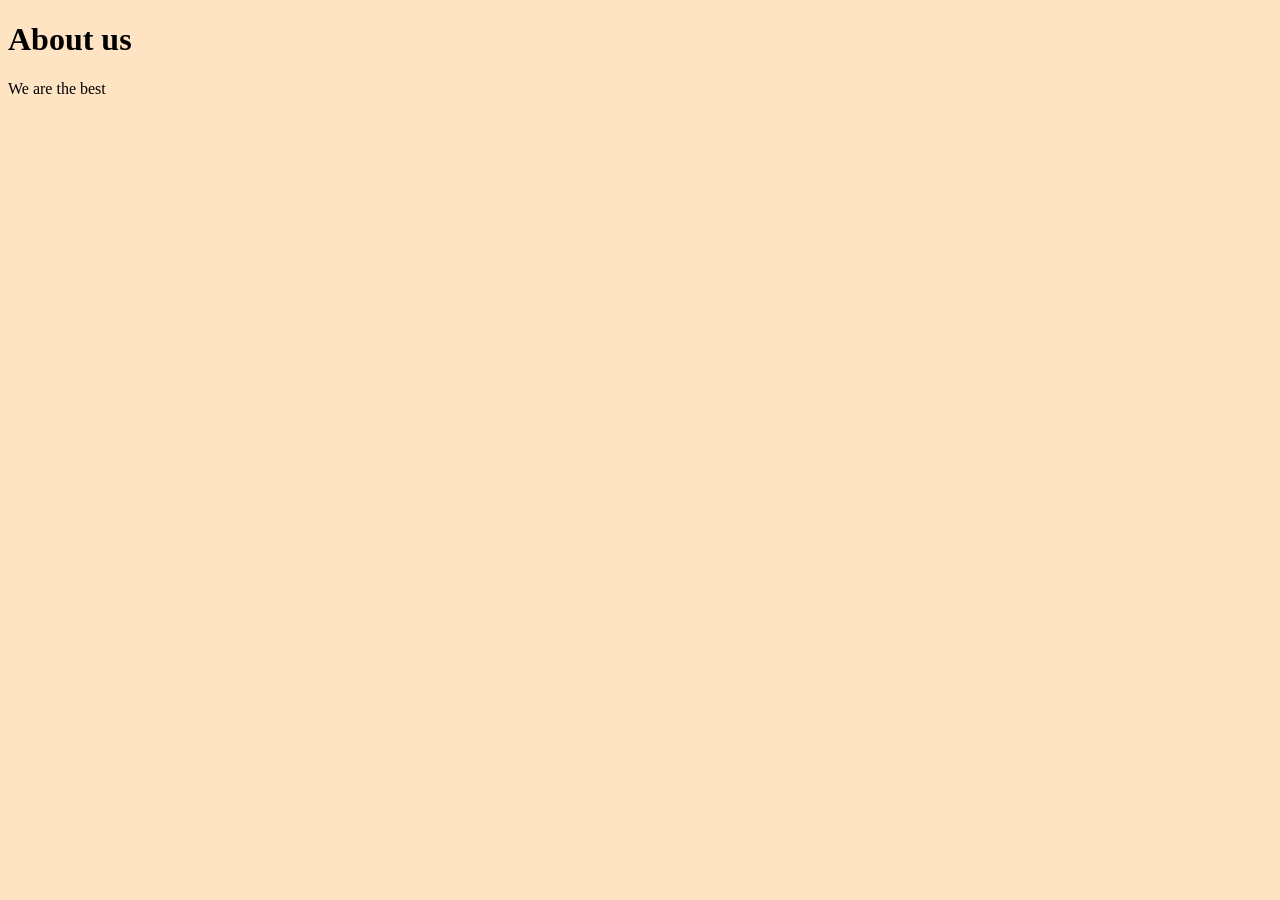
==== about.html @ ae4ff760 "added about page and basic internal doucment styling" ====
<!DOCTYPE html>
<html lang="en">
    <head>
        <meta charset="UTF-8">
        <meta name="viewport" content="width=device-width, initial-scale=1.0">
        <title>Document</title>

    </head>



    <body>
        <div class="">
            <h1>About us</h1>
            <p>We are the best</p>
        </div>
    </body>


    <style>
        body{
            background-color: bisque;
        }
    </style>

</html>
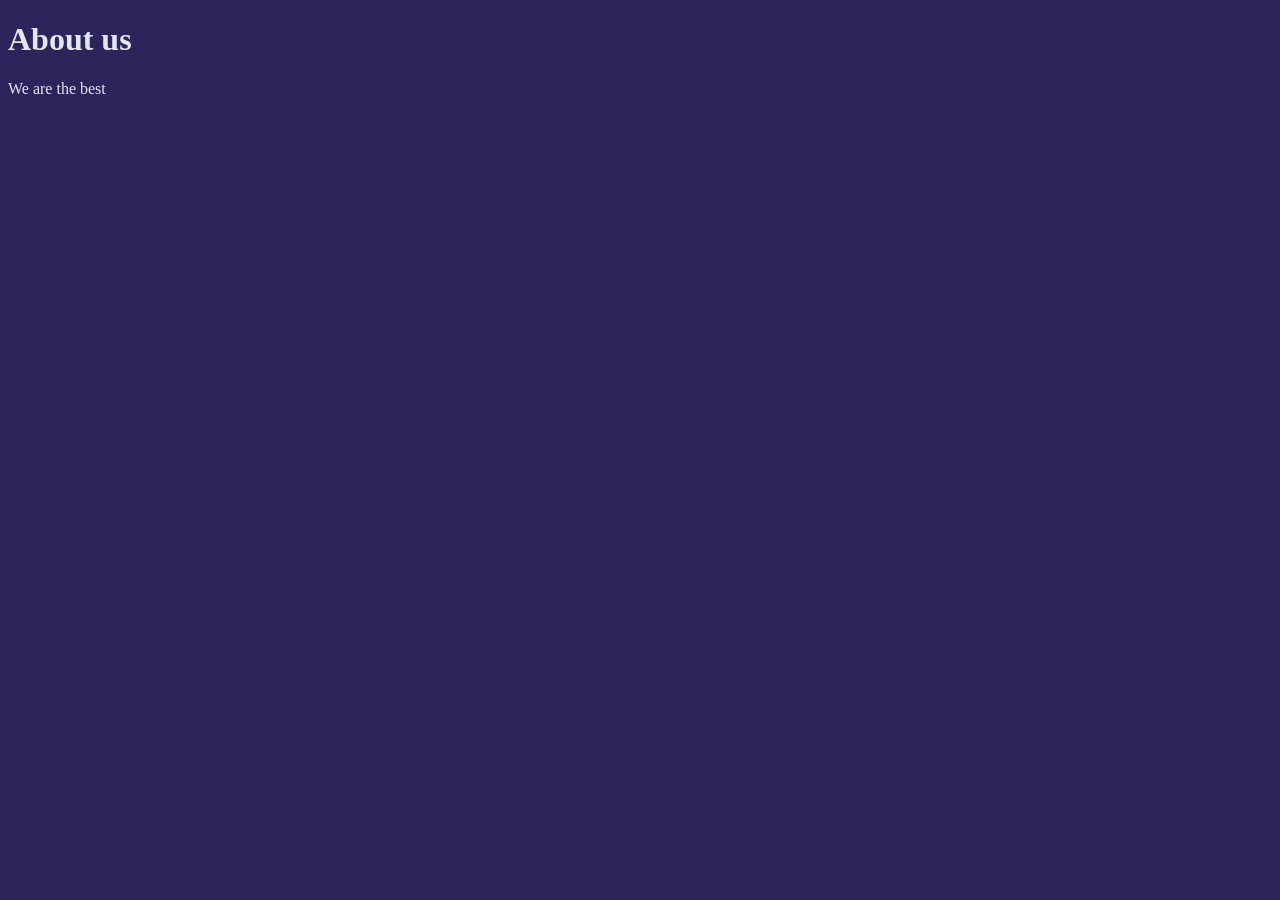
==== commit 8715cdc5: "Updated background color and text color" ====
--- a/about.html
+++ b/about.html
@@ -19,7 +19,8 @@
 
     <style>
         body{
-            background-color: bisque;
+            color: rgb(225, 231, 236);
+            background-color: #2d245c;
         }
     </style>
 
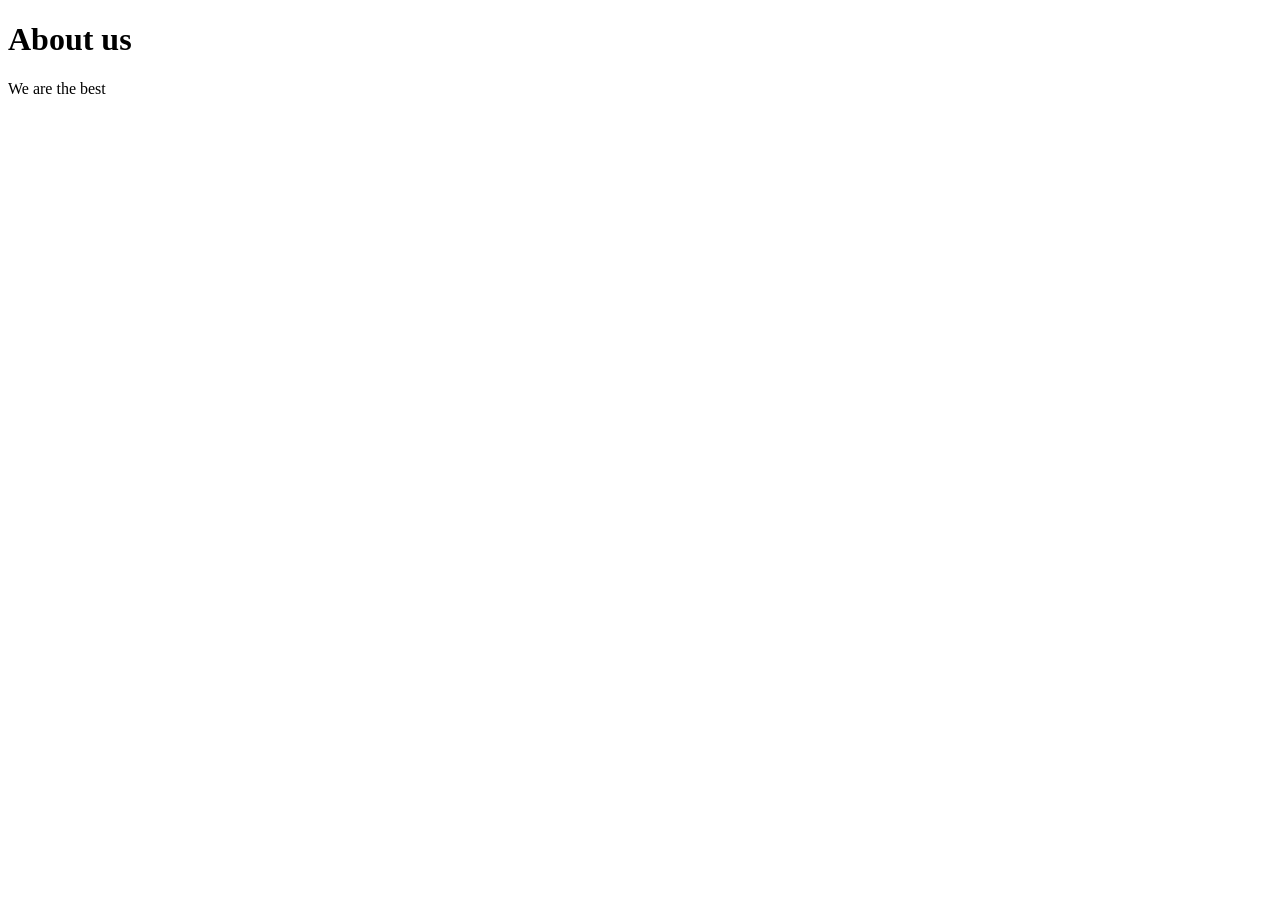
==== commit 42fe811c: "updated styling" ====
--- a/about.html
+++ b/about.html
@@ -7,21 +7,13 @@
 
     </head>
 
-
-
     <body>
-        <div class="">
-            <h1>About us</h1>
+        <div>
+            <h1 class="title">About us</h1>
             <p>We are the best</p>
         </div>
     </body>
 
 
-    <style>
-        body{
-            color: rgb(225, 231, 236);
-            background-color: #2d245c;
-        }
-    </style>
 
 </html>
